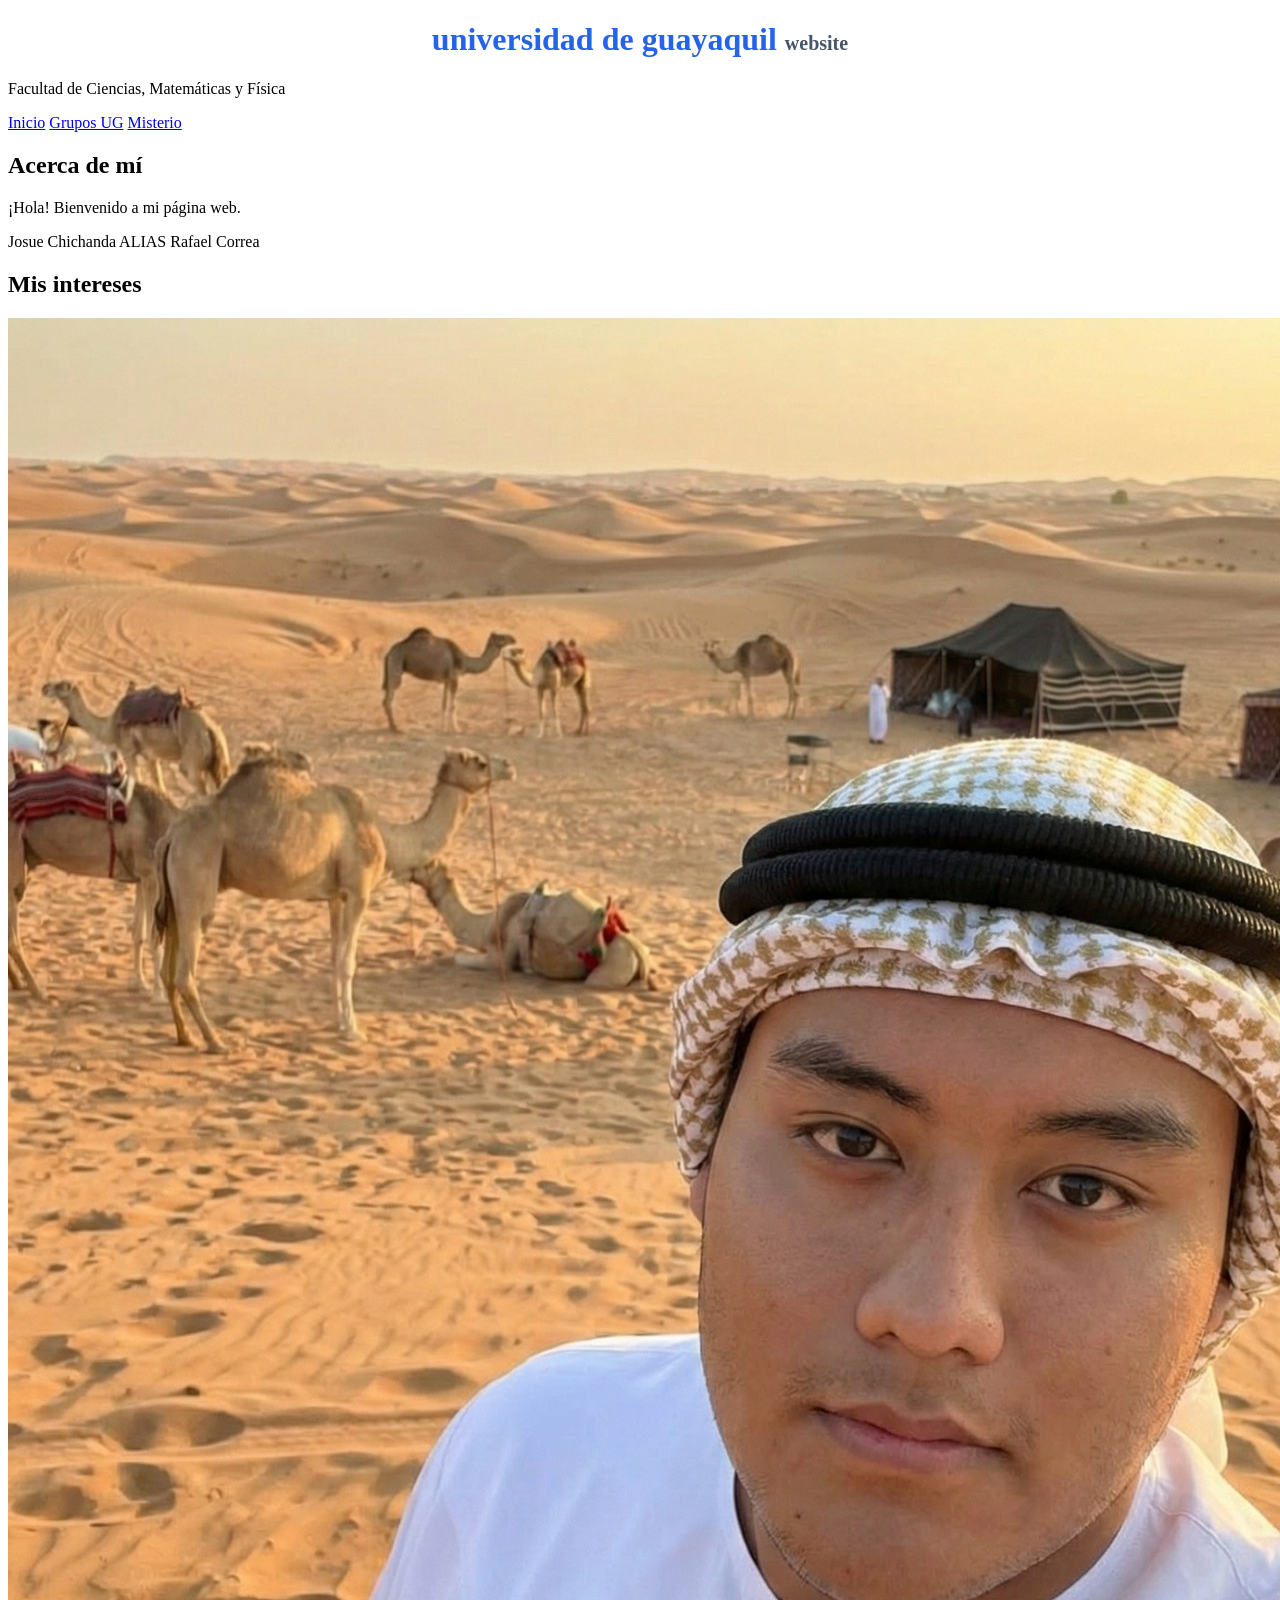
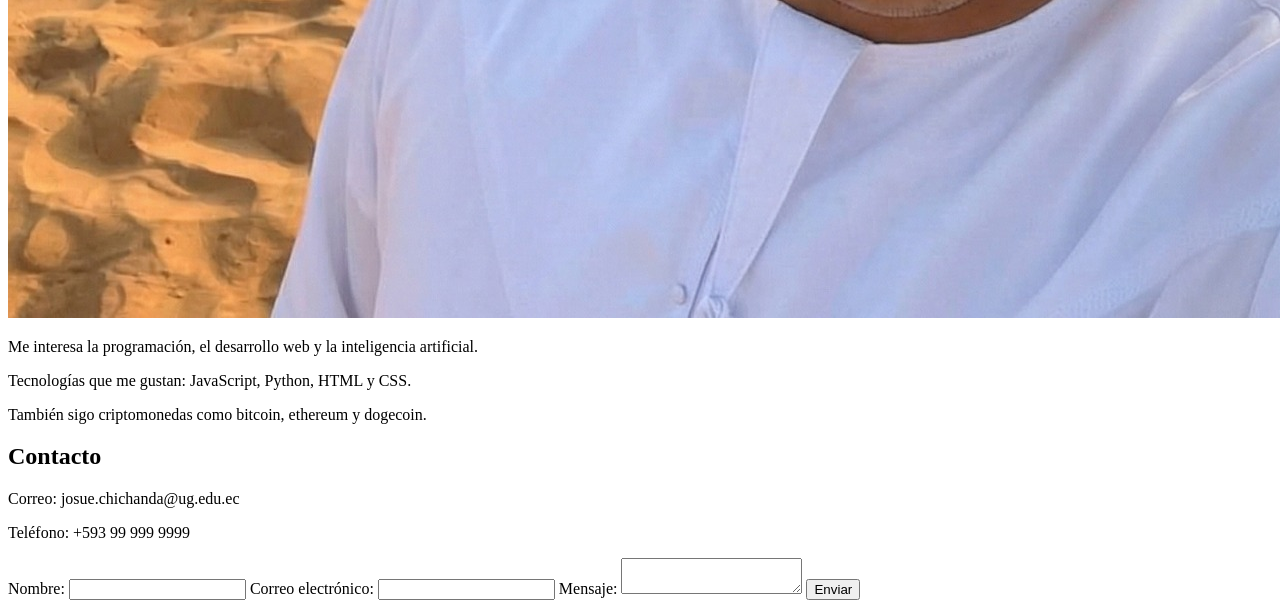
==== index.html @ 6d857e0a "Mi primer commit" ====
<!doctype html>
<html lang="es">
  <head>
    <meta charset="UTF-8" />
    <meta name="viewport" content="width=device-width, initial-scale=1.0" />
    <title>UG Mi Página</title>
    <link rel="preload" href="css/styles.css" as="style" />
    <link rel="stylesheet" href="css/styles.css" />
  </head>
  <body>
    <header>
      <div class="container">
        <h1 class="Titulo">Universidad de Guayaquil <span>  Website </span> </h1>
        <p class="subtitle">Facultad de Ciencias, Matemáticas y Física</p>
        <nav>
          <a href="index.html">Inicio</a>
          <a href="Grupos_UG.html">Grupos UG</a>
          <a href="Misterio.html">Misterio</a>
        </nav>
      </div>
    </header>

    <main class="container">
      <section class="card" id="about">
        <h2>Acerca de mí</h2>
        <p>¡Hola! Bienvenido a mi página web.</p>
        <p>Josue Chichanda ALIAS Rafael Correa</p>
      </section>

      <section class="card">
        <h2>Mis intereses</h2>
        <img src="public/chichanda.jpeg" alt="Foto de Josue Chichanda" />
        <p>Me interesa la programación, el desarrollo web y la inteligencia artificial.</p>
        <p>Tecnologías que me gustan: JavaScript, Python, HTML y CSS.</p>
        <p>También sigo criptomonedas como bitcoin, ethereum y dogecoin.</p>
      </section>

      <section class="card" id="contact">
        <h2>Contacto</h2>
        <p>Correo: josue.chichanda@ug.edu.ec</p>
        <p>Teléfono: +593 99 999 9999</p>
        <form>
          <label for="name">Nombre:</label>
          <input type="text" id="name" name="name" required />
          <label for="email">Correo electrónico:</label>
          <input type="email" id="email" name="email" required />
          <label for="message">Mensaje:</label>
          <textarea id="message" name="message" required></textarea>
          <button type="submit">Enviar</button>
      </section>
    </main>

    <script>
      console.log("¡Hola desde JavaScript!");
      alert("¡Bienvenido a mi página web!");
    </script>
  </body>
</html>
---- css/styles.css ----
html{
  font-size: 62.5%;
}

body{
  font-size: 16px;
}

h1 {
  text-align: center;
  color: #2563eb;
  text-transform: lowercase;
}

span {
  color: #475569;
  font-size: 2rem;
}
.Titulo {
  text-align: center;
  color: #2563eb;
  text-transform: lowercase;
}

/* Estilos compartidos para todas las páginas
:root {
  color-scheme: light;
  --bg: #e9eef8;
  --surface: #ffffff;
  --surface-strong: #f8fafc;
  --text: #1d2939;
  --muted: #475569;
  --primary: #2563eb;
  --primary-soft: #dbeafe;
  --border: rgba(15, 23, 42, 0.08);
}

* {
  box-sizing: border-box;
}

html {
  scroll-behavior: smooth;
}

body {
  margin: 0;
  min-height: 100vh;
  font-family: "Segoe UI", Tahoma, Geneva, Verdana, sans-serif;
  background: radial-gradient(circle at top, rgba(37, 99, 235, 0.15), transparent 40%),
    linear-gradient(180deg, #eef4ff 0%, #f8fbff 100%);
  color: var(--text);
}

.container {
  width: min(1100px, calc(100% - 2rem));
  margin: 0 auto;
}

header {
  background: var(--primary);
  color: white;
  padding: 1.5rem 0.75rem;
  box-shadow: 0 22px 60px rgba(37, 99, 235, 0.16);
}

header .container {
  display: grid;
  gap: 1rem;
}

header h1 {
  margin: 0;
  font-size: clamp(2rem, 3vw, 2.7rem);
  letter-spacing: -0.03em;
}

header .subtitle {
  margin: 0;
  color: rgba(255, 255, 255, 0.88);
  font-size: 1rem;
}

nav {
  display: flex;
  flex-wrap: wrap;
  justify-content: center;
  gap: 0.75rem;
}

nav a {
  color: white;
  text-decoration: none;
  padding: 0.55rem 0.85rem;
  border-radius: 999px;
  background: rgba(255, 255, 255, 0.14);
  transition: background 0.2s ease, transform 0.2s ease;
}

nav a:hover {
  background: rgba(255, 255, 255, 0.24);
  transform: translateY(-1px);
}

main {
  padding: 1.5rem 0 2rem;
}

.card {
  background: var(--surface);
  border: 1px solid var(--border);
  border-radius: 24px;
  box-shadow: 0 20px 45px rgba(15, 23, 42, 0.08);
  padding: 1.5rem;
  margin-bottom: 1.5rem;
}

.card h2,
.card h3,
.card h4 {
  margin-top: 0;
}

.card p,
.card li {
  line-height: 1.75;
  color: var(--muted);
}

.card ul {
  padding-left: 1.3rem;
  margin: 1rem 0 0;
}

.card li {
  margin-bottom: 0.65rem;
}

img {
  max-width: 100%;
  height: auto;
  border-radius: 20px;
  display: block;
  margin: 1.25rem auto;
}

footer {
  text-align: center;
  color: var(--muted);
  padding: 1.25rem 0 2rem;
}

@media (min-width: 720px) {
  header .container {
    gap: 1.25rem;
  }

  nav {
    justify-content: center;
  }
} */
---- css/styles.css ----
html{
  font-size: 62.5%;
}

body{
  font-size: 16px;
}

h1 {
  text-align: center;
  color: #2563eb;
  text-transform: lowercase;
}

span {
  color: #475569;
  font-size: 2rem;
}
.Titulo {
  text-align: center;
  color: #2563eb;
  text-transform: lowercase;
}

/* Estilos compartidos para todas las páginas
:root {
  color-scheme: light;
  --bg: #e9eef8;
  --surface: #ffffff;
  --surface-strong: #f8fafc;
  --text: #1d2939;
  --muted: #475569;
  --primary: #2563eb;
  --primary-soft: #dbeafe;
  --border: rgba(15, 23, 42, 0.08);
}

* {
  box-sizing: border-box;
}

html {
  scroll-behavior: smooth;
}

body {
  margin: 0;
  min-height: 100vh;
  font-family: "Segoe UI", Tahoma, Geneva, Verdana, sans-serif;
  background: radial-gradient(circle at top, rgba(37, 99, 235, 0.15), transparent 40%),
    linear-gradient(180deg, #eef4ff 0%, #f8fbff 100%);
  color: var(--text);
}

.container {
  width: min(1100px, calc(100% - 2rem));
  margin: 0 auto;
}

header {
  background: var(--primary);
  color: white;
  padding: 1.5rem 0.75rem;
  box-shadow: 0 22px 60px rgba(37, 99, 235, 0.16);
}

header .container {
  display: grid;
  gap: 1rem;
}

header h1 {
  margin: 0;
  font-size: clamp(2rem, 3vw, 2.7rem);
  letter-spacing: -0.03em;
}

header .subtitle {
  margin: 0;
  color: rgba(255, 255, 255, 0.88);
  font-size: 1rem;
}

nav {
  display: flex;
  flex-wrap: wrap;
  justify-content: center;
  gap: 0.75rem;
}

nav a {
  color: white;
  text-decoration: none;
  padding: 0.55rem 0.85rem;
  border-radius: 999px;
  background: rgba(255, 255, 255, 0.14);
  transition: background 0.2s ease, transform 0.2s ease;
}

nav a:hover {
  background: rgba(255, 255, 255, 0.24);
  transform: translateY(-1px);
}

main {
  padding: 1.5rem 0 2rem;
}

.card {
  background: var(--surface);
  border: 1px solid var(--border);
  border-radius: 24px;
  box-shadow: 0 20px 45px rgba(15, 23, 42, 0.08);
  padding: 1.5rem;
  margin-bottom: 1.5rem;
}

.card h2,
.card h3,
.card h4 {
  margin-top: 0;
}

.card p,
.card li {
  line-height: 1.75;
  color: var(--muted);
}

.card ul {
  padding-left: 1.3rem;
  margin: 1rem 0 0;
}

.card li {
  margin-bottom: 0.65rem;
}

img {
  max-width: 100%;
  height: auto;
  border-radius: 20px;
  display: block;
  margin: 1.25rem auto;
}

footer {
  text-align: center;
  color: var(--muted);
  padding: 1.25rem 0 2rem;
}

@media (min-width: 720px) {
  header .container {
    gap: 1.25rem;
  }

  nav {
    justify-content: center;
  }
} */
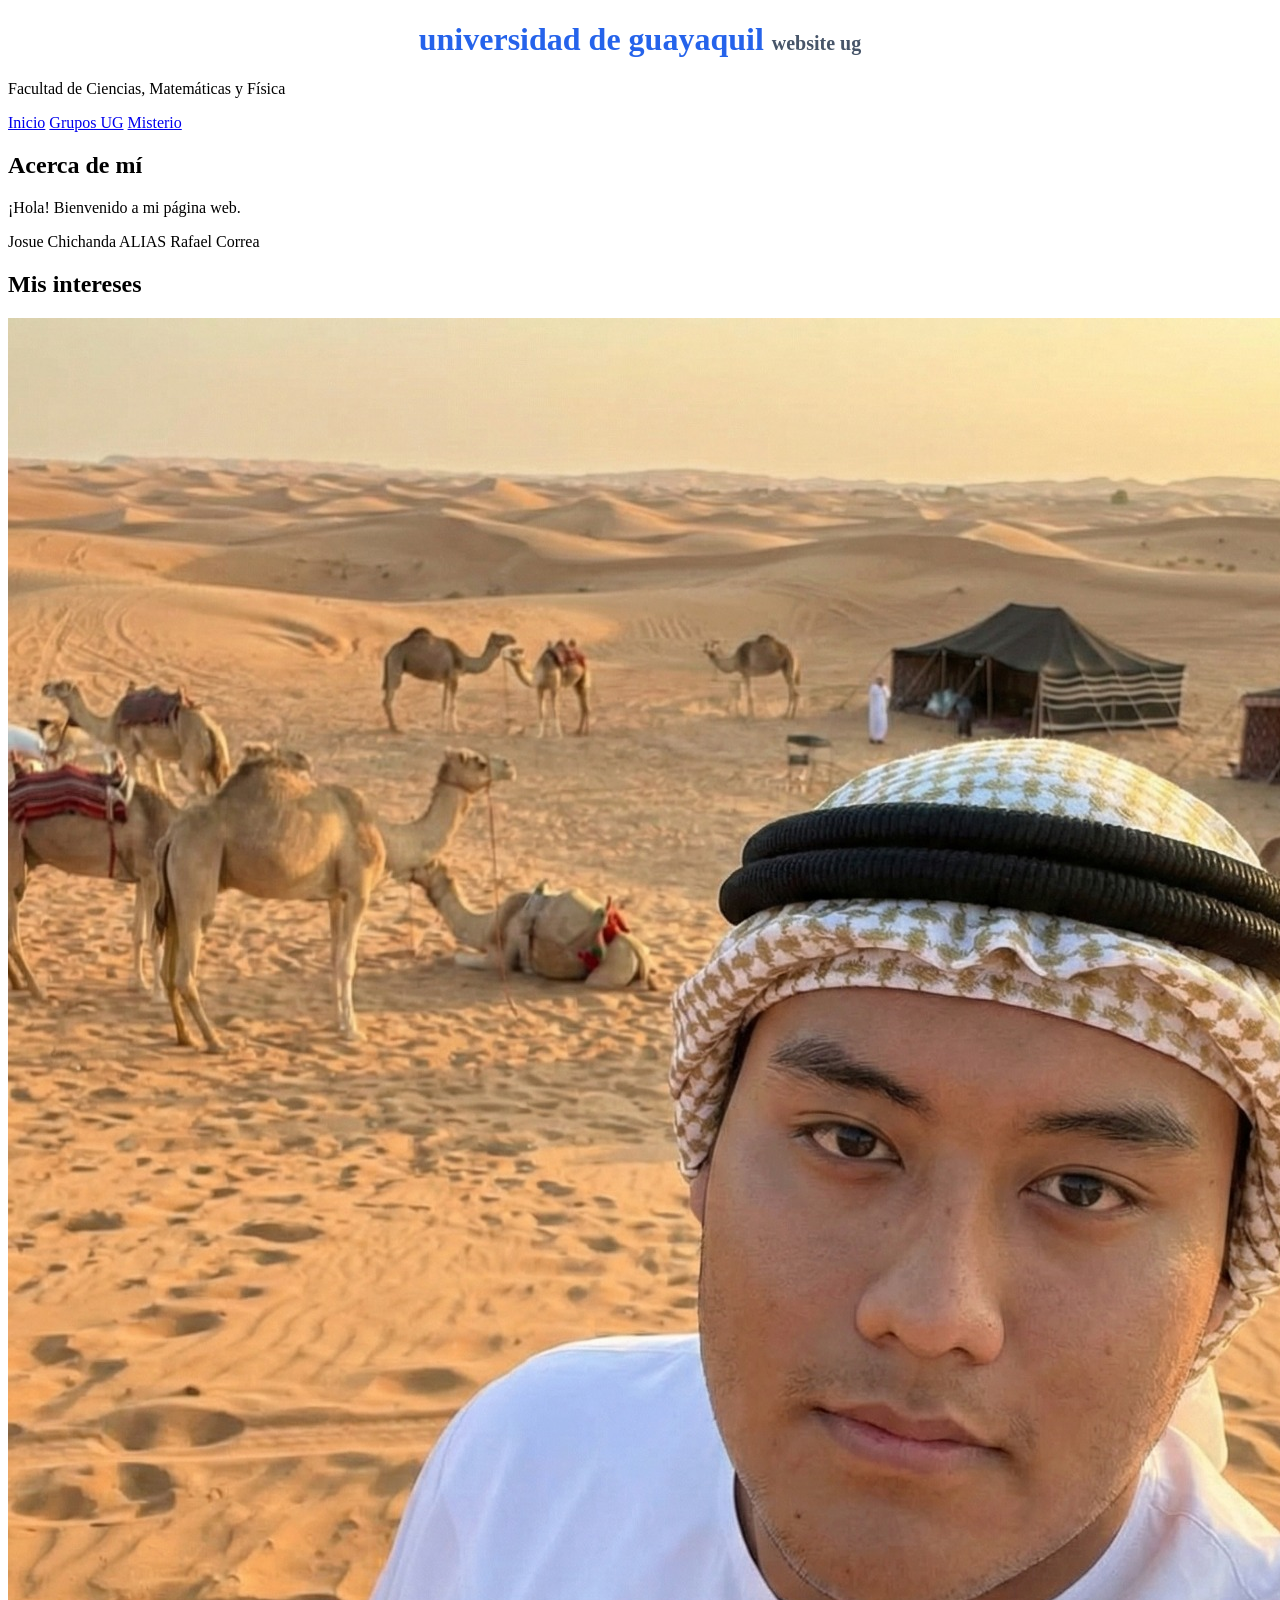
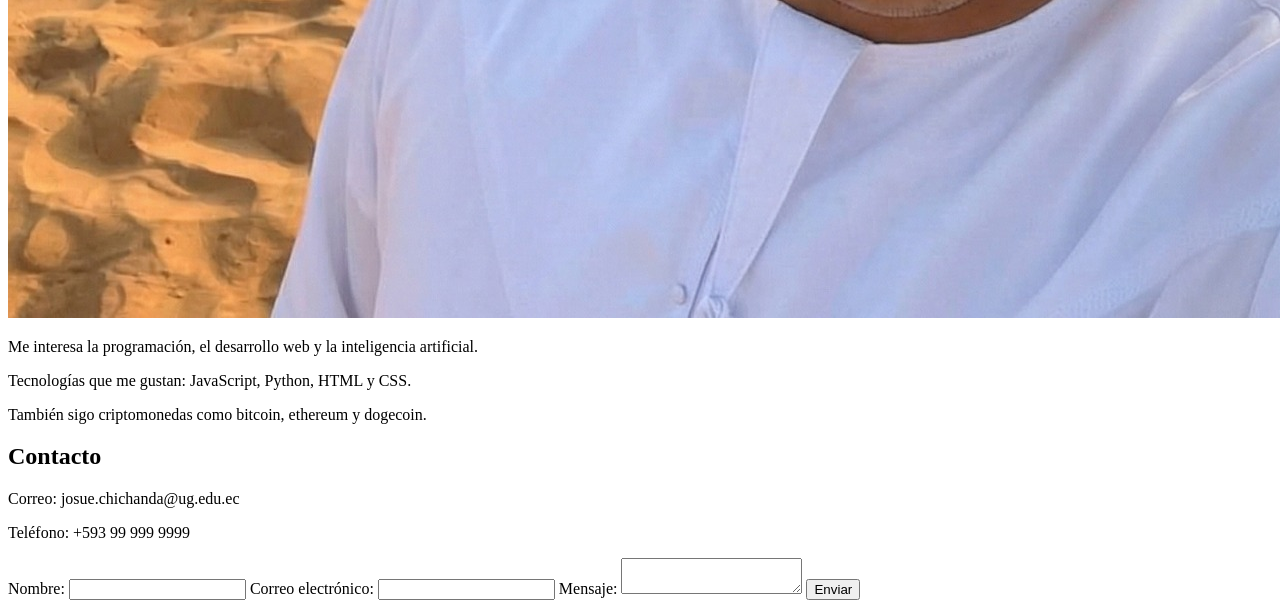
==== commit 1a1d8c3f: "Cambios de prueba" ====
--- a/index.html
+++ b/index.html
@@ -10,7 +10,7 @@
   <body>
     <header>
       <div class="container">
-        <h1 class="Titulo">Universidad de Guayaquil <span>  Website </span> </h1>
+        <h1 class="Titulo">Universidad de Guayaquil <span>  Website UG</span> </h1>
         <p class="subtitle">Facultad de Ciencias, Matemáticas y Física</p>
         <nav>
           <a href="index.html">Inicio</a>
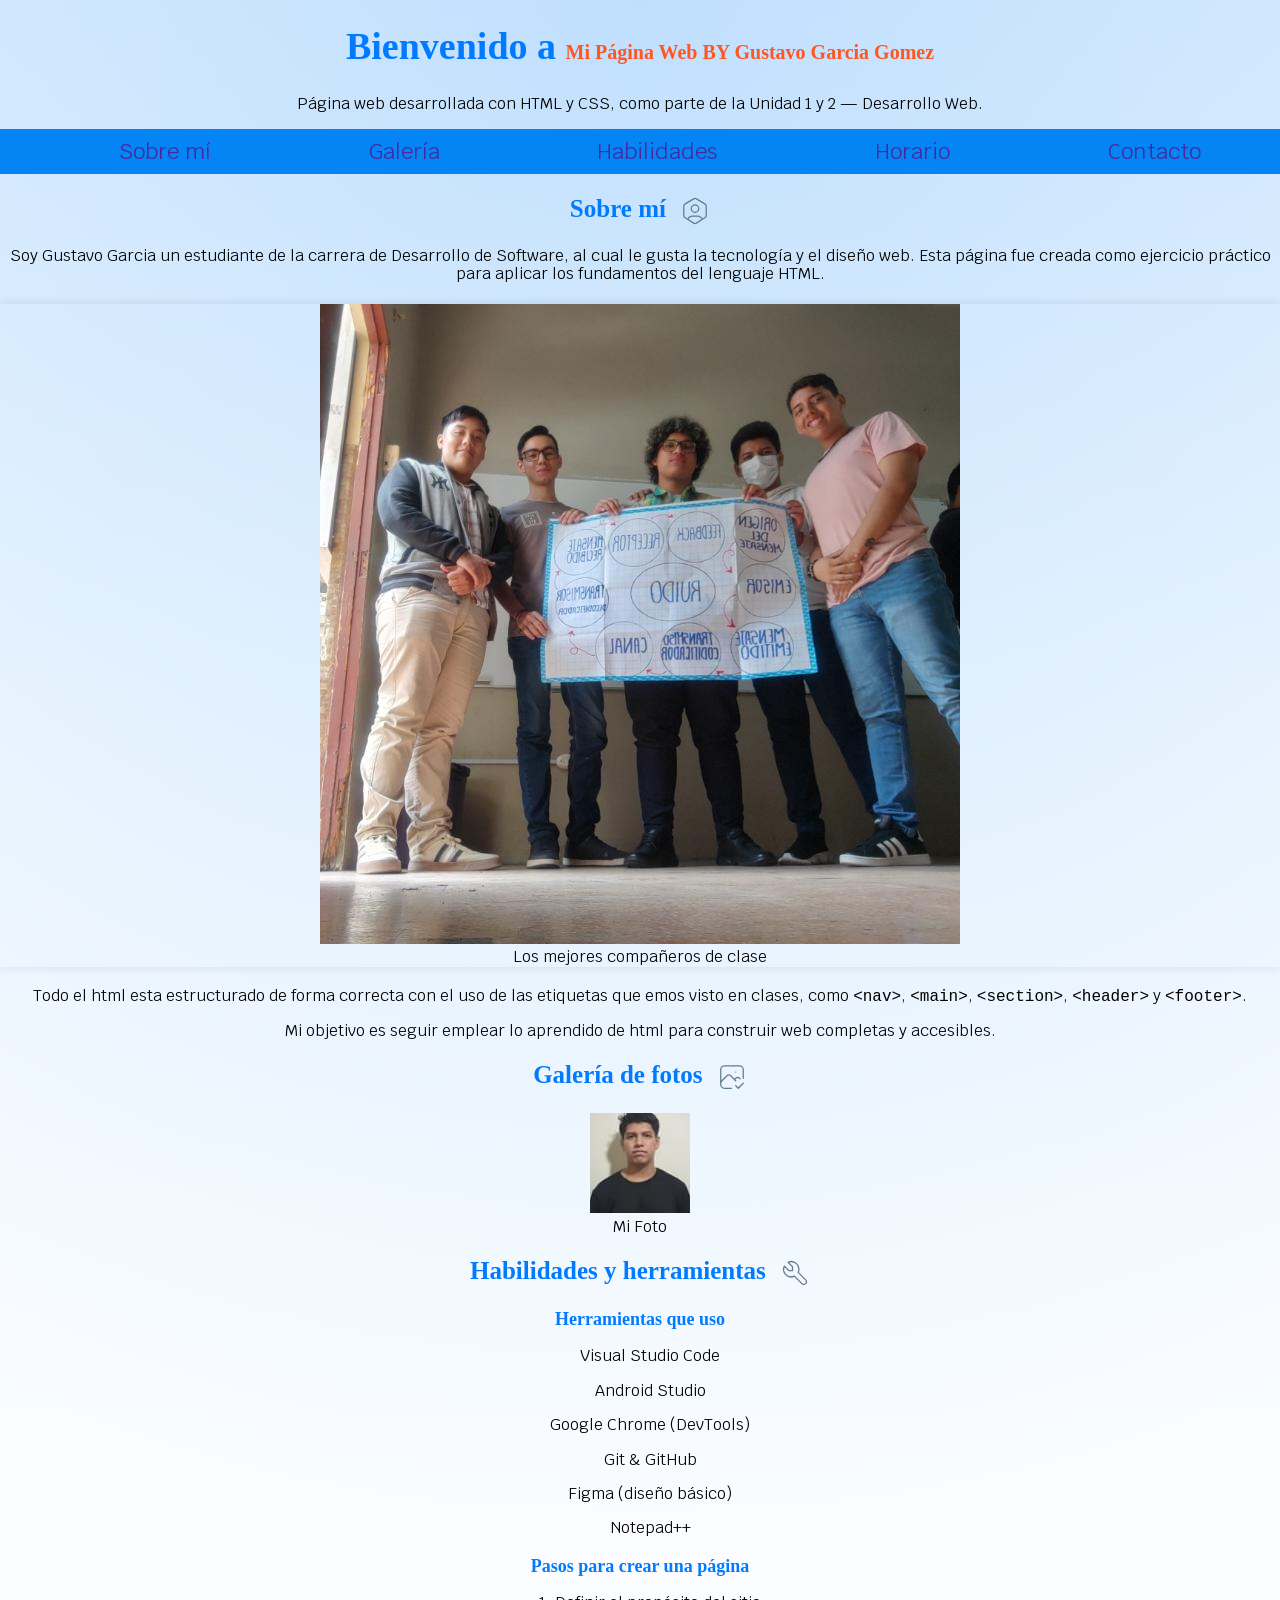
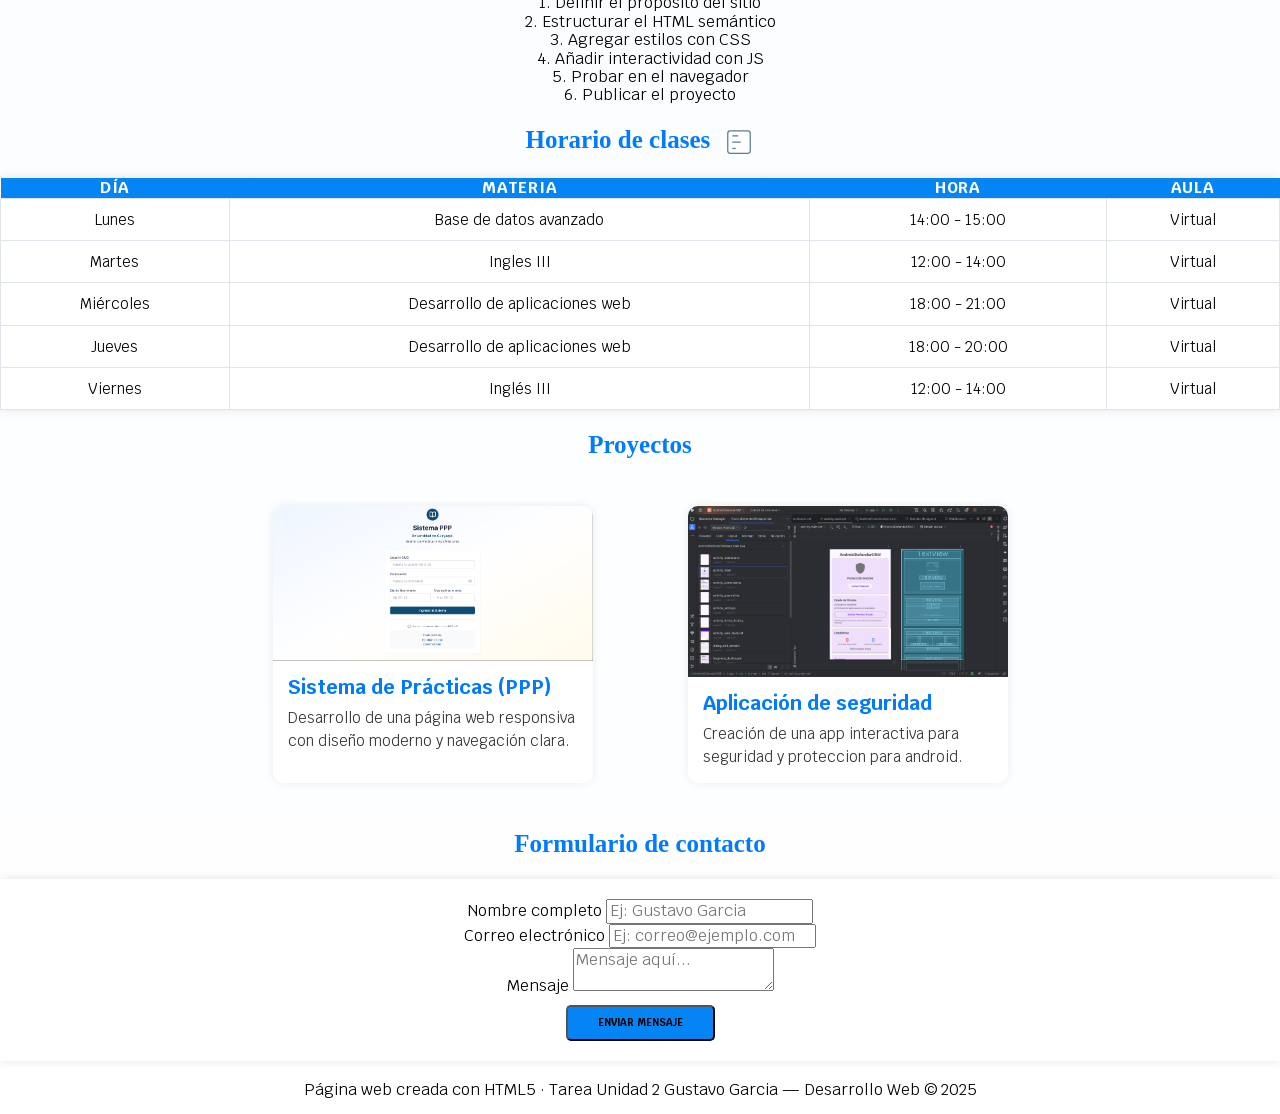
==== commit 9a5fef64: "Implementacion de css" ====
--- a/index.html
+++ b/index.html
@@ -1,58 +1,208 @@
-<!doctype html>
+<!DOCTYPE html>
 <html lang="es">
-  <head>
-    <meta charset="UTF-8" />
-    <meta name="viewport" content="width=device-width, initial-scale=1.0" />
-    <title>UG Mi Página</title>
-    <link rel="preload" href="css/styles.css" as="style" />
-    <link rel="stylesheet" href="css/styles.css" />
-  </head>
-  <body>
-    <header>
-      <div class="container">
-        <h1 class="Titulo">Universidad de Guayaquil <span>  Website UG</span> </h1>
-        <p class="subtitle">Facultad de Ciencias, Matemáticas y Física</p>
-        <nav>
-          <a href="index.html">Inicio</a>
-          <a href="Grupos_UG.html">Grupos UG</a>
-          <a href="Misterio.html">Misterio</a>
-        </nav>
-      </div>
-    </header>
-
-    <main class="container">
-      <section class="card" id="about">
-        <h2>Acerca de mí</h2>
-        <p>¡Hola! Bienvenido a mi página web.</p>
-        <p>Josue Chichanda ALIAS Rafael Correa</p>
-      </section>
-
-      <section class="card">
-        <h2>Mis intereses</h2>
-        <img src="public/chichanda.jpeg" alt="Foto de Josue Chichanda" />
-        <p>Me interesa la programación, el desarrollo web y la inteligencia artificial.</p>
-        <p>Tecnologías que me gustan: JavaScript, Python, HTML y CSS.</p>
-        <p>También sigo criptomonedas como bitcoin, ethereum y dogecoin.</p>
-      </section>
-
-      <section class="card" id="contact">
-        <h2>Contacto</h2>
-        <p>Correo: josue.chichanda@ug.edu.ec</p>
-        <p>Teléfono: +593 99 999 9999</p>
-        <form>
-          <label for="name">Nombre:</label>
-          <input type="text" id="name" name="name" required />
-          <label for="email">Correo electrónico:</label>
-          <input type="email" id="email" name="email" required />
-          <label for="message">Mensaje:</label>
-          <textarea id="message" name="message" required></textarea>
-          <button type="submit">Enviar</button>
-      </section>
-    </main>
-
-    <script>
-      console.log("¡Hola desde JavaScript!");
-      alert("¡Bienvenido a mi página web!");
-    </script>
-  </body>
-</html>
+<head>
+  <meta charset="UTF-8" />
+  <meta name="viewport" content="width=device-width, initial-scale=1.0" />
+  <title>Mi Página Web — Tarea HTML</title>
+  <link rel="preload" href="css/normalize.css" as="style" />
+  <link rel="stylesheet" href="css/normalize.css" />
+  <link rel="preload" href="css/styles.css" as="style" />
+  <link rel="stylesheet" href="css/styles.css" />
+  <link rel="preconnect" href="https://fonts.googleapis.com" />
+    <link rel="preconnect" href="https://fonts.gstatic.com" crossorigin />
+    <link
+      href="https://fonts.googleapis.com/css2?family=Krub:wght@200;300;400;500;700&display=swap"
+      rel="stylesheet"
+    />
+</head>
+<body>
+
+  <!-- ENCABEZADO -->
+  <header>
+    <h1 class="h1">Bienvenido a <span class="titulo_span">Mi Página Web BY Gustavo Garcia Gomez</span></h1>
+    <p class="texto">Página web desarrollada con HTML y CSS, como parte de la Unidad 1 y 2 — Desarrollo Web.</p>
+  </header>
+
+  <!-- NAVEGACIÓN -->
+  <nav>
+    <ul class="nav-bg navegacion-principal">
+        <!-- Enlaces de navegación con # ya que no esta construido -->
+      <li class="contenedor"><a class="enlace" href="#sobre-mi">Sobre mí</a></li>
+      <li class="contenedor"><a class="enlace" href="#galeria">Galería</a></li>
+      <li class="contenedor"><a class="enlace"  href="#habilidades">Habilidades</a></li>
+      <li class="contenedor"><a class="enlace" href="#horario">Horario</a></li>
+      <li class="contenedor"><a class="enlace" href="#contacto">Contacto</a></li>
+    </ul>
+  </nav>
+
+  <!-- CONTENIDO PRINCIPAL -->
+  <main>
+
+    <!-- SECCIÓN: TEXTO -->
+    <section id="sobre-mi">
+      <h2 class="h2">Sobre mí <img src="ico/usuario.svg" alt="Icono de sobre mí" class="icono_usuario" /> </h2>
+      <p class="texto">
+        Soy Gustavo Garcia un estudiante de la carrera de Desarrollo de Software, al cual le gusta la tecnología 
+        y el diseño web. Esta página fue creada como ejercicio práctico para aplicar los 
+        fundamentos del lenguaje HTML.
+      </p>
+      <div class="sombreado">
+        <figure class="figura">
+          <img src="img/Grupo.jpeg" alt="Foto grupal" />
+          <figcaption>Los mejores compañeros de clase</figcaption>
+        </figure>
+      </div>
+      <!-- uso de <code>&lt; para representar mayor y menor que -->
+      <p class="texto">
+        Todo el html esta estructurado de forma correcta con el uso de las etiquetas que emos visto en clases, como <code>&lt;nav&gt;</code>, <code>&lt;main&gt;</code>, 
+        <code>&lt;section&gt;</code>, <code>&lt;header&gt;</code> y <code>&lt;footer&gt;</code>.
+      </p>
+      <p class="texto">
+        Mi objetivo es seguir emplear lo aprendido de html para construir 
+        web completas y accesibles.
+      </p>
+    </section>
+
+    <!-- SECCIÓN: IMÁGENES -->
+    <section id="galeria">
+      <h2 class="h2">Galería de fotos <img src="ico/galeria.svg" alt="Icono de galería" class="icono_galeria" /> </h2>
+      <div class="contenedor">
+        <figure class="figura_img">
+          <img src="img/mi_imagen.jpg" alt="Mi Foto" />
+          <figcaption>Mi Foto</figcaption>
+        </figure>
+      </div>
+    </section>
+
+    <!-- SECCIÓN: LISTAS -->
+    <section id="habilidades">
+      <h2 class="h2">Habilidades y herramientas <img src="ico/herramientas.svg" alt="Icono de herramientas" class="icono_herramientas" /> </h2>
+      <div>
+        <div>
+          <h3 class="h3">Herramientas que uso</h3>
+          <ul class="lista">
+            <p>Visual Studio Code</p>
+            <p>Android Studio</p>
+            <p>Google Chrome (DevTools)</p>
+            <p>Git &amp; GitHub</p>
+            <p>Figma (diseño básico)</p>
+            <p>Notepad++</p>
+          </ul>
+        </div>
+        <div>
+          <h3 class="h3">Pasos para crear una página</h3>
+          <ol class="lista_ordenada">
+            <li>Definir el propósito del sitio</li>
+            <li>Estructurar el HTML semántico</li>
+            <li>Agregar estilos con CSS</li>
+            <li>Añadir interactividad con JS</li>
+            <li>Probar en el navegador</li>
+            <li>Publicar el proyecto</li>
+          </ol>
+        </div>
+      </div>
+    </section>
+
+    <!-- SECCIÓN: TABLA -->
+    <section id="horario">
+      <h2 class="h2">Horario de clases <img src="ico/horario.svg" alt="Icono de horario" class="icono_horario" /> </h2>
+      <table class="tabla_horario">
+        <thead>
+          <tr>
+            <th>Día</th>
+            <th>Materia</th>
+            <th>Hora</th>
+            <th>Aula</th>
+          </tr>
+        </thead>
+        <tbody>
+          <tr>
+            <td>Lunes</td>
+            <td>Base de datos avanzado</td>
+            <td>14:00 - 15:00</td>
+            <td>Virtual</td>
+          </tr>
+          <tr>
+            <td>Martes</td>
+            <td>Ingles III</td>
+            <td>12:00 - 14:00</td>
+            <td>Virtual</td>
+          </tr>
+          <tr>
+            <td>Miércoles</td>
+            <td>Desarrollo de aplicaciones web</td>
+            <td>18:00 - 21:00</td>
+            <td>Virtual</td>
+          </tr>
+          <tr>
+            <td>Jueves</td>
+            <td>Desarrollo de aplicaciones web</td>
+            <td>18:00 - 20:00</td>
+            <td>Virtual</td>
+          </tr>
+          <tr>
+            <td>Viernes</td>
+            <td>Inglés III</td>
+            <td>12:00 - 14:00</td>
+            <td>Virtual</td>
+          </tr>
+        </tbody>
+      </table>
+    </section>
+
+    <!--SECCIÓN: PROYECTOS-->
+    <section id="proyectos">
+      <h2 class="h2">Proyectos</h2>
+      <div class="proyectos-carrusel">
+        <figure class="proyecto-card">
+          <img src="img/proyecto1.png" alt="Sistema de Prácticas (PPP)" />
+          <figcaption>
+            <h3>Sistema de Prácticas (PPP)</h3>
+            <p>Desarrollo de una página web responsiva con diseño moderno y navegación clara.</p>
+          </figcaption>
+        </figure>
+        <figure class="proyecto-card">
+          <img src="img/proyecto2.png" alt="Aplicación de seguridad" />
+          <figcaption>
+            <h3>Aplicación de seguridad</h3>
+            <p>Creación de una app interactiva para seguridad y proteccion para android.</p>
+          </figcaption>
+        </figure>
+      </div>
+    </section>
+
+    <!-- SECCIÓN: FORMULARIO -->
+    <section id="contacto">
+      <h2 class="h2">Formulario de contacto</h2>
+      <form class="formulario" action="#" method="post">
+        <div class="row">
+          <label>
+            Nombre completo
+            <input type="text" name="nombre" placeholder="Ej: Gustavo Garcia" required />
+          </label>
+        </div>
+        <div class="row">
+          <label>
+            Correo electrónico
+            <input type="email" name="correo" placeholder="Ej: correo@ejemplo.com" required />
+          </label>
+        </div>
+        <div class="row">
+          <label>
+            Mensaje
+            <textarea name="mensaje" placeholder="Mensaje aquí..." required></textarea>
+        </label>
+        </div>
+        <button class="boton" type="submit">Enviar mensaje</button>
+      </form>
+    </section>
+
+  </main>
+
+  <!-- PIE DE PÁGINA -->
+  <footer>
+    <p class="texto">Página web creada con <span>HTML5</span> · Tarea Unidad 2 Gustavo Garcia — Desarrollo Web &copy; 2025</p>
+  </footer>
+
+</body>
+</html>
--- a/css/styles.css
+++ b/css/styles.css
@@ -1,161 +1,270 @@
-html{
+:root
+{
+  --primary-color: #007bff;
+  --secondary-color: #0585f4;
+  --color: #48289f;
+  --color-anaranjado: #ff5722;
+  --success-color: #28a745;
+  --danger-color: #dc3545;
+  --warning-color: #ffc107;
+  --info-color: #17a2b8;
+  --color-black: #000000;
+}
+
+html {
   font-size: 62.5%;
-}
-
-body{
+  box-sizing: border-box;
+}
+body {
   font-size: 16px;
-}
-
-h1 {
-  text-align: center;
-  color: #2563eb;
-  text-transform: lowercase;
-}
-
-span {
-  color: #475569;
+  font-family: "Krub", sans-serif; /*colocarlo aca para que aplique a todo*/
+  background: radial-gradient(circle at top center, rgba(5, 133, 244, 0.18), transparent 55%),
+              linear-gradient(180deg, #e9f3ff 0%, #f7fbff 25%, #ffffff 100%);
+}
+
+.titulo {
+  /*no iniciar con numeros un class*/
+  text-align: center;
+  font-size: 3.8rem;
+  color: var(--primary-color);
+  font-family: "Times New Roman", Times, serif; /*fuentes seguras*/
+}
+
+.titulo_span {
   font-size: 2rem;
-}
-.Titulo {
-  text-align: center;
-  color: #2563eb;
-  text-transform: lowercase;
-}
-
-/* Estilos compartidos para todas las páginas
-:root {
-  color-scheme: light;
-  --bg: #e9eef8;
-  --surface: #ffffff;
-  --surface-strong: #f8fafc;
-  --text: #1d2939;
-  --muted: #475569;
-  --primary: #2563eb;
-  --primary-soft: #dbeafe;
-  --border: rgba(15, 23, 42, 0.08);
-}
-
-* {
-  box-sizing: border-box;
-}
-
-html {
-  scroll-behavior: smooth;
-}
-
-body {
+  color: var(--color-anaranjado);
+}
+
+.enlace {
+  color: var(--color);
+  font-size: 2.2rem;
+  text-decoration: none;
+}
+
+.contenedor {
+  max-width: 120rem;
+  margin-top: 1rem;
+  margin-right: auto;
+  margin-bottom: 1rem;
+  margin-left: auto;
+  /*margin: 0 auto 0 auto;    */
+  /* margin: 0 auto   */
+}
+
+.nav-bg {
+  background-color: var(--secondary-color);
+}
+
+.sombreado {
+  resize: horizontal;
+  margin-left: auto;
+  margin-right: auto;
+  box-shadow: 0 0 1rem rgba(0, 0, 0, 0.1);
+  
+}
+
+.navegacion-principal {
+  list-style: none;
+  display: flex;
+  flex-direction: column; /*Por defecto es row*/
+  /*align-items: center; el justify de columns*/
+}
+
+.h1 {
+  text-align: center;
+  font-size: 3.8rem;
+  color: var(--primary-color);
+  font-family: "Times New Roman", Times, serif; /*fuentes seguras*/
+}
+
+.h2 {
+  text-align: center;
+  font-size: 2.5rem;
+  color: var(--primary-color);
+  font-family: "Times New Roman", Times, serif; /*fuentes seguras*/
+}
+
+.h3 {
+  text-align: center;
+  font-size: 1.8rem;
+  color: var(--primary-color);
+  font-family: "Times New Roman", Times, serif; /*fuentes seguras*/
+}
+
+.texto {
+  text-align: center;
+  font-size: 1.6rem;
+  color: var(--color-black);
+  font-family: "Krub", sans-serif;
+}
+
+.figura {
+  text-align: center;
+  margin: 2rem 0;
+}
+
+.figura_img {
+  max-width: 45rem;
+  width: 90%;
+  margin: 0 auto;
+  overflow: hidden;
+  text-align: center;
+}
+
+.proyectos-carrusel {
+  display: flex;
+  justify-content: center;
+  flex-wrap: wrap;
+  gap: 1.5rem;
+  padding: 1rem 0;
+}
+
+.proyecto-card {
+  width: min(100%, 32rem);
+  flex: 0 0 auto;
+  background: #ffffff;
+  border-radius: 1rem;
+  box-shadow: 0 0 1rem rgba(0, 0, 0, 0.08);
+  overflow: hidden;
+  scroll-snap-align: start;
+}
+
+.proyecto-card img {
+  width: 100%;
+  height: auto;
+  max-height: 22rem;
+  object-fit: cover;
+  display: block;
+}
+
+.proyecto-card figcaption {
+  padding: 1.5rem;
+  text-align: left;
+}
+
+.proyecto-card h3 {
+  margin: 0 0 0.8rem;
+  font-size: 2rem;
+  color: var(--primary-color);
+}
+
+.proyecto-card p {
   margin: 0;
-  min-height: 100vh;
-  font-family: "Segoe UI", Tahoma, Geneva, Verdana, sans-serif;
-  background: radial-gradient(circle at top, rgba(37, 99, 235, 0.15), transparent 40%),
-    linear-gradient(180deg, #eef4ff 0%, #f8fbff 100%);
-  color: var(--text);
-}
-
-.container {
-  width: min(1100px, calc(100% - 2rem));
-  margin: 0 auto;
-}
-
-header {
-  background: var(--primary);
-  color: white;
-  padding: 1.5rem 0.75rem;
-  box-shadow: 0 22px 60px rgba(37, 99, 235, 0.16);
-}
-
-header .container {
-  display: grid;
-  gap: 1rem;
-}
-
-header h1 {
-  margin: 0;
-  font-size: clamp(2rem, 3vw, 2.7rem);
-  letter-spacing: -0.03em;
-}
-
-header .subtitle {
-  margin: 0;
-  color: rgba(255, 255, 255, 0.88);
+  font-size: 1.5rem;
+  line-height: 1.5;
+  color: #333333;
+}
+
+@media (max-width: 768px) {
+  .proyecto-card {
+    width: 90vw;
+  }
+}
+
+.tabla_horario {
+  width: 100%;
+  border-collapse: collapse;
+  background: #ffffff;
+  box-shadow: 0 0 1rem rgba(0, 0, 0, 0.1);
+  margin: 2rem 0;
+}
+
+.icono_horario {
+  display: inline-block;
+  vertical-align: middle;
+  width: 3rem;
+  height: auto;
+  margin-left: 0.8rem;
+}
+
+.icono_galeria {
+  display: inline-block;
+  vertical-align: middle;
+  width: 3rem;
+  height: auto;
+  margin-left: 0.8rem;
+}
+
+.icono_usuario {
+  display: inline-block;
+  vertical-align: middle;
+  width: 3rem;
+  height: auto;
+  margin-left: 0.8rem;
+}
+
+.icono_herramientas {
+  display: inline-block;
+  vertical-align: middle;
+  width: 3rem;
+  height: auto;
+  margin-left: 0.8rem;
+}
+
+#horario td {
+  padding: 1.2rem 1.4rem;
+  border: 1px solid #e0e5ec;
+  text-align: center;
+  font-size: 1.5rem;
+}
+
+#horario th {
+  background: var(--secondary-color);
+  color: #ffffff;
+  font-weight: 700;
+  text-transform: uppercase;
+  letter-spacing: 0.05em;
+}
+
+.lista{
+  list-style-type: square;
+  text-align: center;
+  padding-left: 2rem;
+}
+
+.lista_ordenada{
+  box-shadow: #dfe9f3;
+  list-style-position: inside;
+  text-align: center;  
+  padding-left: 2rem;
+}
+
+.formulario {
+  background-color: #ffffff;
+  text-align: center;
+  padding: 2rem;
+  box-shadow: 0 0 1rem rgba(0, 0, 0, 0.1);
+  margin: 2rem 0;
+}
+
+/* Se usa !important para asegurar que el color del botón de envío
+   no sea sobreescrito por ninguna otra regla de navegador o de
+   hojas de estilo externas como normalize.css */
+.boton {
+  background-color: var(--secondary-color) !important;
+  color: var(--blanco) !important;
+  padding: 1rem 3rem;
+  margin-top: 1rem;
   font-size: 1rem;
-}
-
-nav {
-  display: flex;
-  flex-wrap: wrap;
-  justify-content: center;
-  gap: 0.75rem;
-}
-
-nav a {
-  color: white;
   text-decoration: none;
-  padding: 0.55rem 0.85rem;
-  border-radius: 999px;
-  background: rgba(255, 255, 255, 0.14);
-  transition: background 0.2s ease, transform 0.2s ease;
-}
-
-nav a:hover {
-  background: rgba(255, 255, 255, 0.24);
-  transform: translateY(-1px);
-}
-
-main {
-  padding: 1.5rem 0 2rem;
-}
-
-.card {
-  background: var(--surface);
-  border: 1px solid var(--border);
-  border-radius: 24px;
-  box-shadow: 0 20px 45px rgba(15, 23, 42, 0.08);
-  padding: 1.5rem;
-  margin-bottom: 1.5rem;
-}
-
-.card h2,
-.card h3,
-.card h4 {
-  margin-top: 0;
-}
-
-.card p,
-.card li {
-  line-height: 1.75;
-  color: var(--muted);
-}
-
-.card ul {
-  padding-left: 1.3rem;
-  margin: 1rem 0 0;
-}
-
-.card li {
-  margin-bottom: 0.65rem;
-}
-
-img {
-  max-width: 100%;
-  height: auto;
-  border-radius: 20px;
-  display: block;
-  margin: 1.25rem auto;
-}
-
-footer {
-  text-align: center;
-  color: var(--muted);
-  padding: 1.25rem 0 2rem;
-}
-
-@media (min-width: 720px) {
-  header .container {
-    gap: 1.25rem;
+  text-transform: uppercase;
+  font-weight: bold;
+  border-radius: 0.5rem;
+}
+
+@media (min-width: 480px) {
+}
+
+@media (min-width: 768px) {
+  .navegacion-principal {
+    flex-direction: row;
+    justify-content: space-between;
   }
-
-  nav {
-    justify-content: center;
-  }
-} */+}
+
+@media (min-width: 1140px) {
+    .figura {
+    text-align: center;
+    margin: 2rem 0;
+    }
+}
--- a/css/styles.css
+++ b/css/styles.css
@@ -1,161 +1,270 @@
-html{
+:root
+{
+  --primary-color: #007bff;
+  --secondary-color: #0585f4;
+  --color: #48289f;
+  --color-anaranjado: #ff5722;
+  --success-color: #28a745;
+  --danger-color: #dc3545;
+  --warning-color: #ffc107;
+  --info-color: #17a2b8;
+  --color-black: #000000;
+}
+
+html {
   font-size: 62.5%;
-}
-
-body{
+  box-sizing: border-box;
+}
+body {
   font-size: 16px;
-}
-
-h1 {
-  text-align: center;
-  color: #2563eb;
-  text-transform: lowercase;
-}
-
-span {
-  color: #475569;
+  font-family: "Krub", sans-serif; /*colocarlo aca para que aplique a todo*/
+  background: radial-gradient(circle at top center, rgba(5, 133, 244, 0.18), transparent 55%),
+              linear-gradient(180deg, #e9f3ff 0%, #f7fbff 25%, #ffffff 100%);
+}
+
+.titulo {
+  /*no iniciar con numeros un class*/
+  text-align: center;
+  font-size: 3.8rem;
+  color: var(--primary-color);
+  font-family: "Times New Roman", Times, serif; /*fuentes seguras*/
+}
+
+.titulo_span {
   font-size: 2rem;
-}
-.Titulo {
-  text-align: center;
-  color: #2563eb;
-  text-transform: lowercase;
-}
-
-/* Estilos compartidos para todas las páginas
-:root {
-  color-scheme: light;
-  --bg: #e9eef8;
-  --surface: #ffffff;
-  --surface-strong: #f8fafc;
-  --text: #1d2939;
-  --muted: #475569;
-  --primary: #2563eb;
-  --primary-soft: #dbeafe;
-  --border: rgba(15, 23, 42, 0.08);
-}
-
-* {
-  box-sizing: border-box;
-}
-
-html {
-  scroll-behavior: smooth;
-}
-
-body {
+  color: var(--color-anaranjado);
+}
+
+.enlace {
+  color: var(--color);
+  font-size: 2.2rem;
+  text-decoration: none;
+}
+
+.contenedor {
+  max-width: 120rem;
+  margin-top: 1rem;
+  margin-right: auto;
+  margin-bottom: 1rem;
+  margin-left: auto;
+  /*margin: 0 auto 0 auto;    */
+  /* margin: 0 auto   */
+}
+
+.nav-bg {
+  background-color: var(--secondary-color);
+}
+
+.sombreado {
+  resize: horizontal;
+  margin-left: auto;
+  margin-right: auto;
+  box-shadow: 0 0 1rem rgba(0, 0, 0, 0.1);
+  
+}
+
+.navegacion-principal {
+  list-style: none;
+  display: flex;
+  flex-direction: column; /*Por defecto es row*/
+  /*align-items: center; el justify de columns*/
+}
+
+.h1 {
+  text-align: center;
+  font-size: 3.8rem;
+  color: var(--primary-color);
+  font-family: "Times New Roman", Times, serif; /*fuentes seguras*/
+}
+
+.h2 {
+  text-align: center;
+  font-size: 2.5rem;
+  color: var(--primary-color);
+  font-family: "Times New Roman", Times, serif; /*fuentes seguras*/
+}
+
+.h3 {
+  text-align: center;
+  font-size: 1.8rem;
+  color: var(--primary-color);
+  font-family: "Times New Roman", Times, serif; /*fuentes seguras*/
+}
+
+.texto {
+  text-align: center;
+  font-size: 1.6rem;
+  color: var(--color-black);
+  font-family: "Krub", sans-serif;
+}
+
+.figura {
+  text-align: center;
+  margin: 2rem 0;
+}
+
+.figura_img {
+  max-width: 45rem;
+  width: 90%;
+  margin: 0 auto;
+  overflow: hidden;
+  text-align: center;
+}
+
+.proyectos-carrusel {
+  display: flex;
+  justify-content: center;
+  flex-wrap: wrap;
+  gap: 1.5rem;
+  padding: 1rem 0;
+}
+
+.proyecto-card {
+  width: min(100%, 32rem);
+  flex: 0 0 auto;
+  background: #ffffff;
+  border-radius: 1rem;
+  box-shadow: 0 0 1rem rgba(0, 0, 0, 0.08);
+  overflow: hidden;
+  scroll-snap-align: start;
+}
+
+.proyecto-card img {
+  width: 100%;
+  height: auto;
+  max-height: 22rem;
+  object-fit: cover;
+  display: block;
+}
+
+.proyecto-card figcaption {
+  padding: 1.5rem;
+  text-align: left;
+}
+
+.proyecto-card h3 {
+  margin: 0 0 0.8rem;
+  font-size: 2rem;
+  color: var(--primary-color);
+}
+
+.proyecto-card p {
   margin: 0;
-  min-height: 100vh;
-  font-family: "Segoe UI", Tahoma, Geneva, Verdana, sans-serif;
-  background: radial-gradient(circle at top, rgba(37, 99, 235, 0.15), transparent 40%),
-    linear-gradient(180deg, #eef4ff 0%, #f8fbff 100%);
-  color: var(--text);
-}
-
-.container {
-  width: min(1100px, calc(100% - 2rem));
-  margin: 0 auto;
-}
-
-header {
-  background: var(--primary);
-  color: white;
-  padding: 1.5rem 0.75rem;
-  box-shadow: 0 22px 60px rgba(37, 99, 235, 0.16);
-}
-
-header .container {
-  display: grid;
-  gap: 1rem;
-}
-
-header h1 {
-  margin: 0;
-  font-size: clamp(2rem, 3vw, 2.7rem);
-  letter-spacing: -0.03em;
-}
-
-header .subtitle {
-  margin: 0;
-  color: rgba(255, 255, 255, 0.88);
+  font-size: 1.5rem;
+  line-height: 1.5;
+  color: #333333;
+}
+
+@media (max-width: 768px) {
+  .proyecto-card {
+    width: 90vw;
+  }
+}
+
+.tabla_horario {
+  width: 100%;
+  border-collapse: collapse;
+  background: #ffffff;
+  box-shadow: 0 0 1rem rgba(0, 0, 0, 0.1);
+  margin: 2rem 0;
+}
+
+.icono_horario {
+  display: inline-block;
+  vertical-align: middle;
+  width: 3rem;
+  height: auto;
+  margin-left: 0.8rem;
+}
+
+.icono_galeria {
+  display: inline-block;
+  vertical-align: middle;
+  width: 3rem;
+  height: auto;
+  margin-left: 0.8rem;
+}
+
+.icono_usuario {
+  display: inline-block;
+  vertical-align: middle;
+  width: 3rem;
+  height: auto;
+  margin-left: 0.8rem;
+}
+
+.icono_herramientas {
+  display: inline-block;
+  vertical-align: middle;
+  width: 3rem;
+  height: auto;
+  margin-left: 0.8rem;
+}
+
+#horario td {
+  padding: 1.2rem 1.4rem;
+  border: 1px solid #e0e5ec;
+  text-align: center;
+  font-size: 1.5rem;
+}
+
+#horario th {
+  background: var(--secondary-color);
+  color: #ffffff;
+  font-weight: 700;
+  text-transform: uppercase;
+  letter-spacing: 0.05em;
+}
+
+.lista{
+  list-style-type: square;
+  text-align: center;
+  padding-left: 2rem;
+}
+
+.lista_ordenada{
+  box-shadow: #dfe9f3;
+  list-style-position: inside;
+  text-align: center;  
+  padding-left: 2rem;
+}
+
+.formulario {
+  background-color: #ffffff;
+  text-align: center;
+  padding: 2rem;
+  box-shadow: 0 0 1rem rgba(0, 0, 0, 0.1);
+  margin: 2rem 0;
+}
+
+/* Se usa !important para asegurar que el color del botón de envío
+   no sea sobreescrito por ninguna otra regla de navegador o de
+   hojas de estilo externas como normalize.css */
+.boton {
+  background-color: var(--secondary-color) !important;
+  color: var(--blanco) !important;
+  padding: 1rem 3rem;
+  margin-top: 1rem;
   font-size: 1rem;
-}
-
-nav {
-  display: flex;
-  flex-wrap: wrap;
-  justify-content: center;
-  gap: 0.75rem;
-}
-
-nav a {
-  color: white;
   text-decoration: none;
-  padding: 0.55rem 0.85rem;
-  border-radius: 999px;
-  background: rgba(255, 255, 255, 0.14);
-  transition: background 0.2s ease, transform 0.2s ease;
-}
-
-nav a:hover {
-  background: rgba(255, 255, 255, 0.24);
-  transform: translateY(-1px);
-}
-
-main {
-  padding: 1.5rem 0 2rem;
-}
-
-.card {
-  background: var(--surface);
-  border: 1px solid var(--border);
-  border-radius: 24px;
-  box-shadow: 0 20px 45px rgba(15, 23, 42, 0.08);
-  padding: 1.5rem;
-  margin-bottom: 1.5rem;
-}
-
-.card h2,
-.card h3,
-.card h4 {
-  margin-top: 0;
-}
-
-.card p,
-.card li {
-  line-height: 1.75;
-  color: var(--muted);
-}
-
-.card ul {
-  padding-left: 1.3rem;
-  margin: 1rem 0 0;
-}
-
-.card li {
-  margin-bottom: 0.65rem;
-}
-
-img {
-  max-width: 100%;
-  height: auto;
-  border-radius: 20px;
-  display: block;
-  margin: 1.25rem auto;
-}
-
-footer {
-  text-align: center;
-  color: var(--muted);
-  padding: 1.25rem 0 2rem;
-}
-
-@media (min-width: 720px) {
-  header .container {
-    gap: 1.25rem;
+  text-transform: uppercase;
+  font-weight: bold;
+  border-radius: 0.5rem;
+}
+
+@media (min-width: 480px) {
+}
+
+@media (min-width: 768px) {
+  .navegacion-principal {
+    flex-direction: row;
+    justify-content: space-between;
   }
-
-  nav {
-    justify-content: center;
-  }
-} */+}
+
+@media (min-width: 1140px) {
+    .figura {
+    text-align: center;
+    margin: 2rem 0;
+    }
+}
